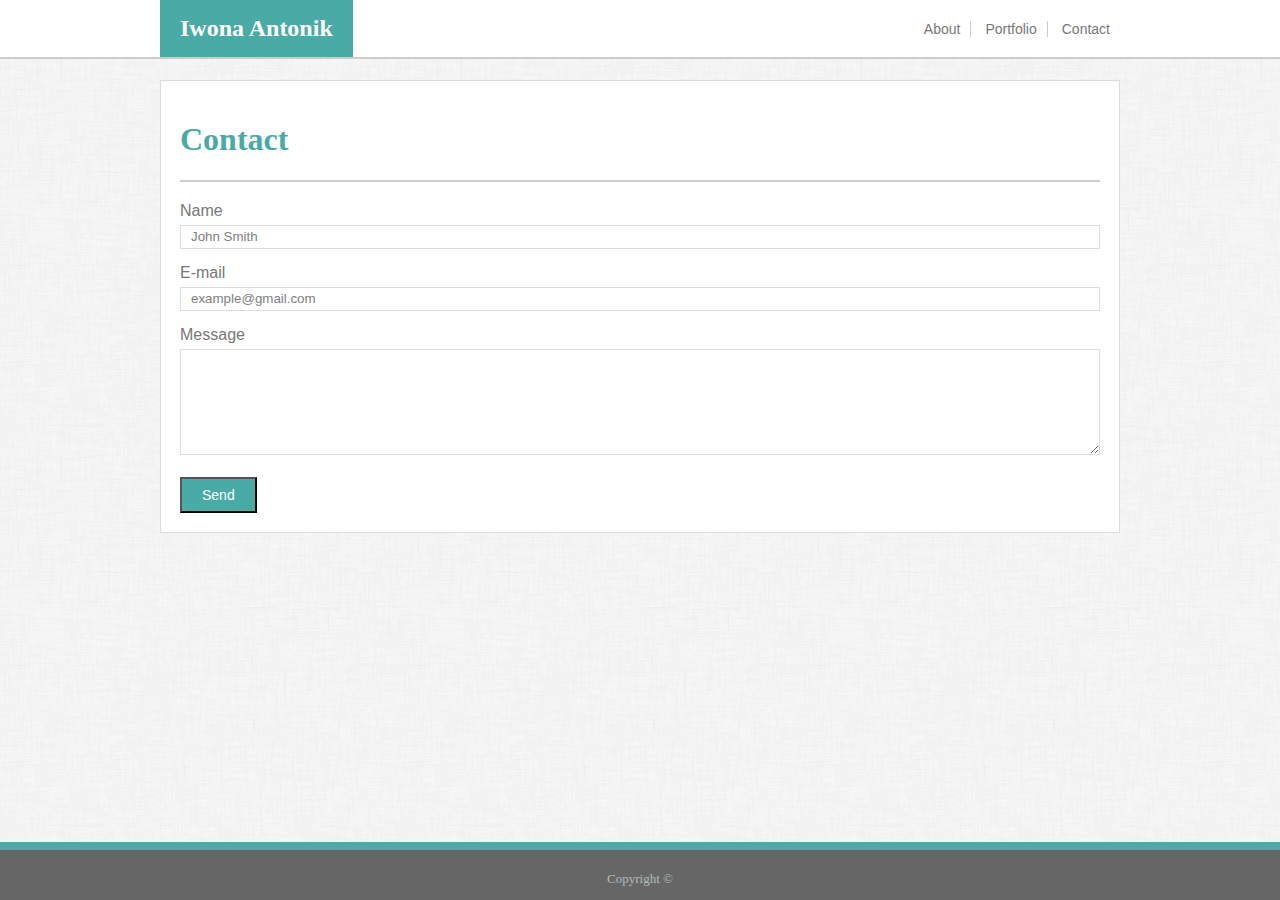
==== contact.html @ cfe062c8 "Index page updates" ====
<!DOCTYPE html>
<html>

<head>
    <title>Iwona's Portfolio</title>
    <!-- forces recognition of device screen width. initial-scale is set to 100%, maximum-scale prevents user from zooming in on phone-->
    <meta name="viewport" content="width-device-width, initial-scale=1, maximum-scale=1">
    <link rel="stylesheet" href="assets/css/style.css">
</head>

<body>
    <header class="header-layout">
        <div class="header-size">
            <div class="logo">Iwona Antonik</div>
            <div class="header-right">
                <a href="index.html">About</a>
                <a href="portfolio.html">Portfolio</a>
                <a href="#contact">Contact</a>
            </div>
        </div>

    </header>

    <section>
        <div class=content-title>
            <h1>Contact</h1>
        </div>
        <form action="https://formspree.io/iwona.antonik@gmail.com" method="POST">
            <label>Name</label><br>
            <input class="input-fields" type="text" name="name" onfocus="if(this.value == 'John Smith') { this.value = ''; }"
                value="John Smith"><br>
            <label>E-mail</label><br>
            <input class="input-fields" type="email" name="emailaddress" onfocus="if(this.value == 'example@gmail.com') { this.value = ''; }"
                value="example@gmail.com"><br>
            <label>Message</label><br>
            <textarea type="text" name="message"></textarea>
            <br><br>
            <input class="submit-button" type="submit" value="Send">
        </form>

    </section>


    <footer>
        <p class="copyright">Copyright &copy;</p>
    </footer>


</body>

</html>
---- assets/css/style.css ----
/*prevent adjustment of font size after orientation chagen on phone or IE*/
html {-webkin-text-size-adjust: 100%; -ms-text-size-adjust: 100%;}
/*apply natural box layout model to all elements - margin is added to outside of the box, padding is added to inside of the box*/
/**{-moz-box-sizing: border-box; -webkit-box-sizing: border-box; box-sizing: border-box;}*/



.header-layout{
    
    border-bottom: 2px solid #cccccc; 
    background-color: #ffffff;
    width: 100%;
    top: 0px;
    left: 0px;
    z-index: 99;
    
}

.header-size{
    max-width: 960px;
    margin: 0px auto;
}

.logo{
    background-color: #4aaaa5;
    color: white;
    font-family: 'Georgia', 'Times New Roman', Times, serif;
    font-size: x-large;
    font-weight: bold;
    padding: 15px 20px 15px 20px;
}

.header-right a{
    text-decoration: none;
    color: #777777;
    font-family: 'Arial', 'Helvetica Neue', Helvetica, sans-serif;
    font-size: 14px;
    padding: 0px 10px 0px 10px;
}

a:not(:last-child) { 
    border-right:solid .5px #cccccc;
    
}





.content-font{
    font-family: 'Arial', 'Helvetica Neue', Helvetica, sans-serif;
    color: #777777;
    line-height: 1.5;
}

body{
    background-image: url("../images/dust_scratches.png");

}

footer{
    border-top: 8px solid #4aaaa5;
    position: fixed;
    left: 0;
    bottom: 0;
    width: 100%;
    height: 50px;
    background-color: #666666;
    
}

.copyright{
    color: #b3bcbd;
    position: absolute;
    font-size: small;
    text-align: center;
    bottom: 0;
    width: 100%;
}

.input-fields{
    width: -webkit-fill-available;
    height: 20px;
    color: gray;
    border: 1px solid #dddddd;
    margin-bottom: 15px;
    padding-left: 10px;
}

textarea{
    width: -webkit-fill-available;
    border: 1px solid #dddddd;
    height: 100px;
}
form {
    display: block;
    margin-top: 20px;
}

label{
    font-family: 'Arial', 'Helvetica Neue', Helvetica, sans-serif;
    color: #777777;
    display: inline-block;
    padding-bottom: 5px;
}

.submit-button{
    background-color: #4aaaa5;
    color: white;
    padding: 8px 20px 8px 20px;
    font-family: 'Arial', 'Helvetica Neue', Helvetica, sans-serif;
    font-size: 14px;

}

.container{
    position: relative;
    float: left;
    margin-right: 40px;
    margin-top: 40px;
}

.project-img{
    width: 300px;
    height: 240px;
}

.project-title{
    position: absolute;
    top: 70%;
    background-color: #4aaaa5;
    color: white;
    text-align: center;
    width: 300px;
    padding-top: 10px;
    padding-bottom: 10px;
}

.group:after {
    visibility: hidden;
    display: block;
    content: "";
    clear: both;
    height: 60px;
  }

.content-title{
    border-bottom: 2px solid #cccccc; 
    color:#4aaaa5;
    font-family: 'Georgia', 'Times New Roman', Times, serif;
}

section{
    background-color: #ffffff;
    border: 1px solid #dddddd;
    max-width: 920px;
    margin: 0px auto;
    /*margin-top: 80px;*/
    padding: 19px;

}


@media screen and (max-width: 640px){
    .col-s-1 {width: 8.33%;}
    .col-s-2 {width: 16.66%;}
    .col-s-3 {width: 25%;}
    .col-s-4 {width: 33.33%;}
    .col-s-5 {width: 41.66%;}
    .col-s-6 {width: 50%;}
    .col-s-7 {width: 58.33%;}
    .col-s-8 {width: 66.66%;}
    .col-s-9 {width: 75%;}
    .col-s-10 {width: 83.33%;}
    .col-s-11 {width: 91.66%;}
    .col-s-12 {width: 100%;}

    .header-layout{
        position: absolute;
        
    }

    .logo {
        
        text-align: center;
    }
    .header-right {
        margin: 10px 0px 10px 0px;
        text-align: center;
    }

    .profile-image{
        /*width: 100%;*/
        height: auto;
        /*float: left;*/
        margin-top: 15px;
    }
    
    section{
        margin-top: 120px;
    }



}

@media screen and (min-width: 641px) and (max-width: 768px){
    .col-m-1 {width: 8.33%;}
    .col-m-2 {width: 16.66%;}
    .col-m-3 {width: 25%;}
    .col-m-4 {width: 33.33%;}
    .col-m-5 {width: 41.66%;}
    .col-m-6 {width: 50%;}
    .col-m-7 {width: 58.33%;}
    .col-m-8 {width: 66.66%;}
    .col-m-9 {width: 75%;}
    .col-m-10 {width: 83.33%;}
    .col-m-11 {width: 91.66%;}
    .col-m-12 {width: 100%;}

    .header-layout{
        position: fixed;
    }

    .logo{
        float: left;
    }

    .header-right{
        float: right;
        margin-top: 20px;
    }
    .profile-image{
        width: 50%;
        height: auto;
        float: left;
        margin-top: 15px;
        margin-right: 15px;
    }

    section{
        margin-top: 80px;
    }
    
        
    
}

@media screen and (min-width: 769px) {
    .col-l-1 {width: 8.33%;}
    .col-l-2 {width: 16.66%;}
    .col-l-3 {width: 25%;}
    .col-l-4 {width: 33.33%;}
    .col-l-5 {width: 41.66%;}
    .col-l-6 {width: 50%;}
    .col-l-7 {width: 58.33%;}
    .col-l-8 {width: 66.66%;}
    .col-l-9 {width: 75%;}
    .col-l-10 {width: 83.33%;}
    .col-l-11 {width: 91.66%;}
    .col-l-12 {width: 100%;}

    .header-layout{
        position: fixed;
    }

    .logo{
        float: left;
    }
    .header-right{
        float: right;
        margin-top: 20px;
    }
    .profile-image{
        /*width: 30%;*/
        height: auto;
        float: left;
        margin-top: 15px;
        margin-right: 15px;
    }

    section{
        margin-top: 80px;
    }
    

}
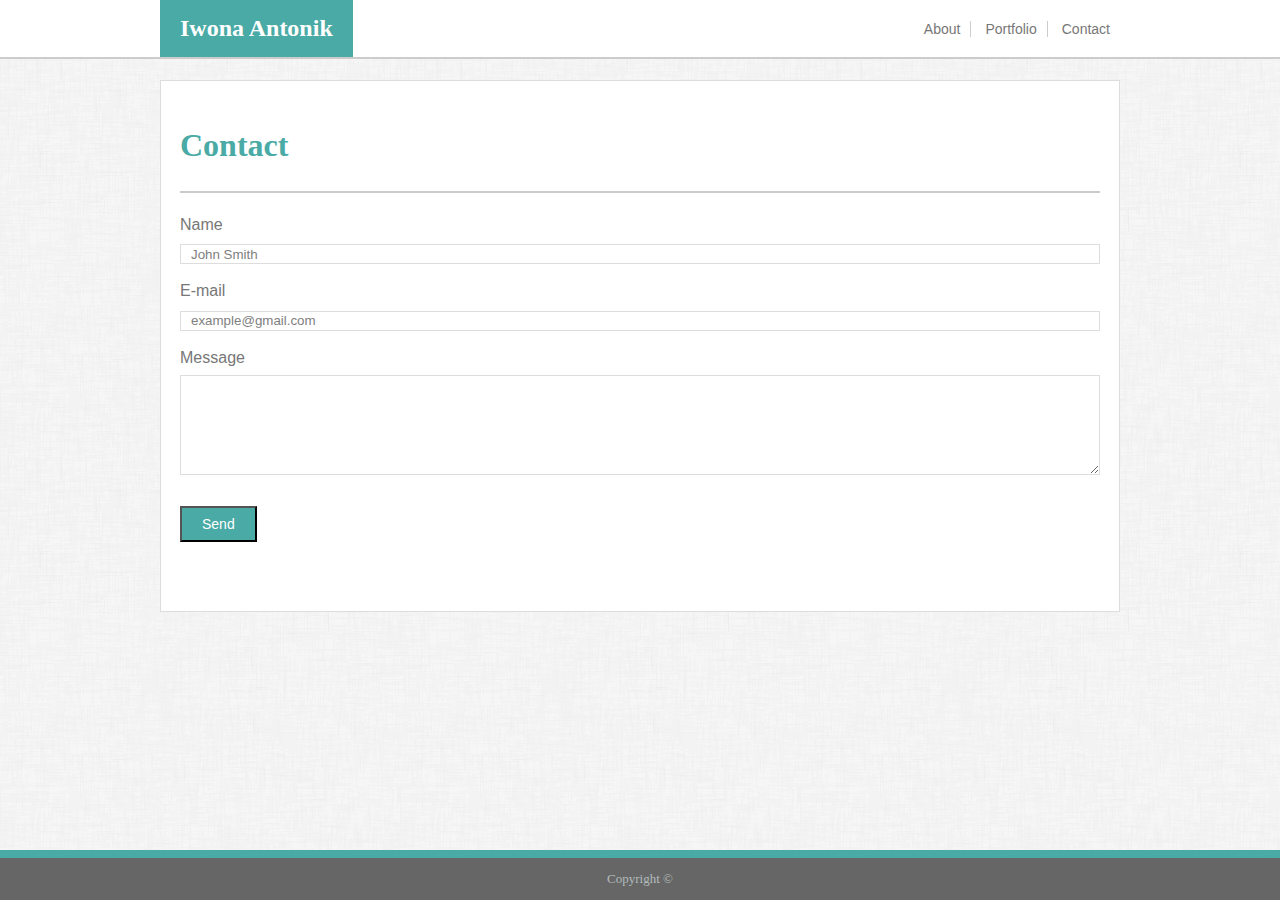
==== commit 59b61a06: "Draft for final review" ====
--- a/contact.html
+++ b/contact.html
@@ -4,7 +4,7 @@
 <head>
     <title>Iwona's Portfolio</title>
     <!-- forces recognition of device screen width. initial-scale is set to 100%, maximum-scale prevents user from zooming in on phone-->
-    <meta name="viewport" content="width-device-width, initial-scale=1, maximum-scale=1">
+    <meta name="viewport" content="width=device-width, initial-scale=1, maximum-scale=1">
     <link rel="stylesheet" href="assets/css/style.css">
 </head>
 
@@ -21,7 +21,7 @@
 
     </header>
 
-    <section>
+    <section class="wrapper">
         <div class=content-title>
             <h1>Contact</h1>
         </div>
@@ -38,10 +38,12 @@
             <input class="submit-button" type="submit" value="Send">
         </form>
 
+        <div class="push"></div>
+
     </section>
 
 
-    <footer>
+    <footer class="footer">
         <p class="copyright">Copyright &copy;</p>
     </footer>
 
--- a/assets/css/style.css
+++ b/assets/css/style.css
@@ -1,19 +1,17 @@
 /*prevent adjustment of font size after orientation chagen on phone or IE*/
 html {-webkin-text-size-adjust: 100%; -ms-text-size-adjust: 100%;}
 /*apply natural box layout model to all elements - margin is added to outside of the box, padding is added to inside of the box*/
-/**{-moz-box-sizing: border-box; -webkit-box-sizing: border-box; box-sizing: border-box;}*/
-
-
-
+*{-moz-box-sizing: border-box; -webkit-box-sizing: border-box; box-sizing: border-box;}
+
+
+/*Header Section*/
 .header-layout{
-    
     border-bottom: 2px solid #cccccc; 
     background-color: #ffffff;
     width: 100%;
     top: 0px;
     left: 0px;
     z-index: 99;
-    
 }
 
 .header-size{
@@ -40,44 +38,64 @@
 
 a:not(:last-child) { 
     border-right:solid .5px #cccccc;
-    
-}
-
-
-
-
-
-.content-font{
+}
+
+/* Boday layout*/
+body{
+    background-image: url("../images/dust_scratches.png");
+
+}
+
+.wrapper{
+    background-color: #ffffff;
+    border: 1px solid #dddddd;
+    max-width: 960px;
+    min-height: 100%;
+    margin: 0px auto;
+    /*margin-top: 80px;*/
+    padding: 19px;
+    margin-bottom: -50px;
     font-family: 'Arial', 'Helvetica Neue', Helvetica, sans-serif;
     color: #777777;
     line-height: 1.5;
-}
-
-body{
-    background-image: url("../images/dust_scratches.png");
-
-}
+    
+}
+
+.content-title{
+    border-bottom: 2px solid #cccccc; 
+    color:#4aaaa5;
+    font-family: 'Georgia', 'Times New Roman', Times, serif;
+}
+
+.footer, 
+.push{
+    height: 50px;
+}
+
+/*Footer layout*/
 
 footer{
+    position: absolute;
     border-top: 8px solid #4aaaa5;
-    position: fixed;
     left: 0;
-    bottom: 0;
     width: 100%;
     height: 50px;
     background-color: #666666;
-    
+  
+
 }
 
 .copyright{
     color: #b3bcbd;
-    position: absolute;
     font-size: small;
     text-align: center;
     bottom: 0;
     width: 100%;
 }
 
+
+
+/*Contact form layout*/
 .input-fields{
     width: -webkit-fill-available;
     height: 20px;
@@ -113,27 +131,28 @@
 
 }
 
-.container{
+
+/*Portfolio layout*/
+
+.project-img{
     position: relative;
-    float: left;
-    margin-right: 40px;
-    margin-top: 40px;
-}
-
-.project-img{
-    width: 300px;
-    height: 240px;
-}
-
-.project-title{
+    text-align: center;
+    width: 100%;
+    height: auto;
+}
+
+.project-image-title-container{
     position: absolute;
     top: 70%;
+    width: 100%;
+ 
+}
+
+.project-title-background{
     background-color: #4aaaa5;
     color: white;
     text-align: center;
-    width: 300px;
-    padding-top: 10px;
-    padding-bottom: 10px;
+    line-height: 3;
 }
 
 .group:after {
@@ -144,21 +163,11 @@
     height: 60px;
   }
 
-.content-title{
-    border-bottom: 2px solid #cccccc; 
-    color:#4aaaa5;
-    font-family: 'Georgia', 'Times New Roman', Times, serif;
-}
-
-section{
-    background-color: #ffffff;
-    border: 1px solid #dddddd;
-    max-width: 920px;
-    margin: 0px auto;
-    /*margin-top: 80px;*/
-    padding: 19px;
-
-}
+
+
+
+
+
 
 
 @media screen and (max-width: 640px){
@@ -196,8 +205,13 @@
         margin-top: 15px;
     }
     
-    section{
+    .wrapper{
         margin-top: 120px;
+    }
+    .container{
+        position: relative;
+        float: left;
+        margin-top: 40px;
     }
 
 
@@ -220,6 +234,7 @@
 
     .header-layout{
         position: fixed;
+        padding: 0px 10px 0px 10px;
     }
 
     .logo{
@@ -238,9 +253,22 @@
         margin-right: 15px;
     }
 
-    section{
+    .wrapper{
         margin-top: 80px;
     }
+
+    .container{
+        position: relative;
+        float: left;
+        margin-top: 40px;
+        padding-right: 20px;
+    }
+
+    .project-title-background{
+        margin-right: 20px;
+    }
+
+
     
         
     
@@ -279,12 +307,28 @@
         margin-right: 15px;
     }
 
-    section{
+    .wrapper{
         margin-top: 80px;
     }
     
-
-}
-
-    
-
+    .container{
+        position: relative;
+        float: left;
+        margin-top: 40px;
+        padding-right: 20px;
+    }
+
+    .project-title-background{
+        margin-right: 20px;
+    }
+
+    footer{
+        position: fixed;
+        bottom: 0;
+    }
+
+
+}
+
+    
+
